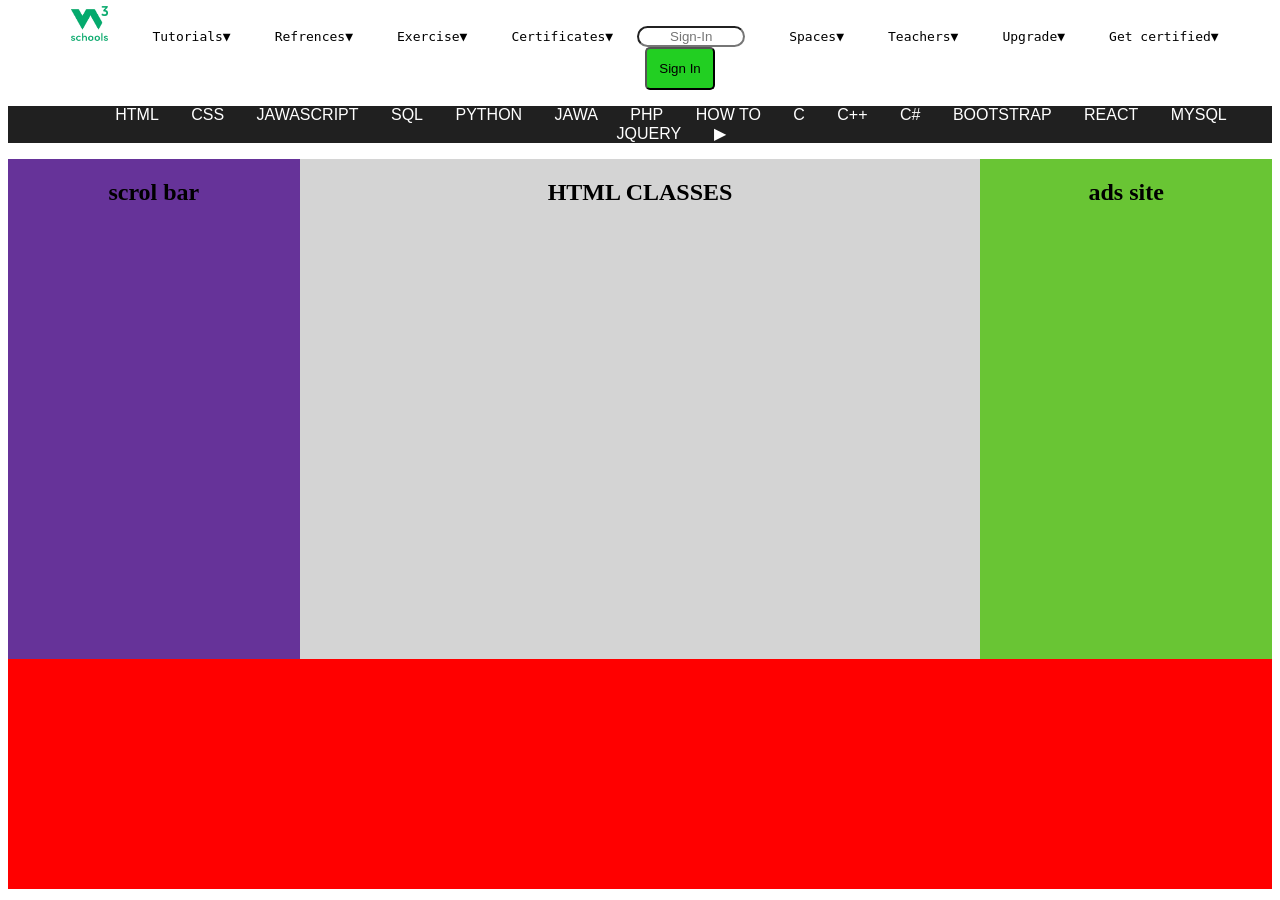
==== index.html @ 8bdd84b0 "added files" ====
<!DOCTYPE html>
<html lang="en">
<head>
    <meta charset="UTF-8">
    <meta name="viewport" content="width=device-width, initial-scale=1.0">
    <link rel="stylesheet" href="index.css">
    <link rel="shortcut icon" href="w3img.png" type="image/x-icon">
    <title>W3 SCHOOL</title>
</head>
<body>
    <nav class="nav1">
    <ul>
        <img src="w3img.png" alt="">
        <li>Tutorials▼</li>
        <li>Refrences▼</li>
        <li>Exercise▼</li>
        <li>Certificates▼</li>
        <input type="text" placeholder="Sign-In">
        <li>Spaces▼</li>
        <li>Teachers▼</li>
        <li>Upgrade▼</li>
        <li>Get certified▼</li>
        <button class="btn-signin">Sign In</button>
    </ul>
    </nav>
    <div class="nav2">
        <ul>
            <li>HTML</li>
            <li>CSS</li>
            <li>JAWASCRIPT</li>
            <li>SQL</li>
            <li>PYTHON</li>
            <li>JAWA</li>
            <li>PHP</li>
            <li>HOW TO</li>
            <liW3.CSS></li>
            <li>C</li>
            <li>C++</li>
            <li>C#</li>
            <li>BOOTSTRAP</li>
            <li>REACT</li>
            <li>MYSQL</li>
            <li>JQUERY</li>
            <li> ▶</li>
        </ul>
    </div>
    <div class="main">
        <div class="one">
            <h2>scrol bar</h2>
        </div>

        <div class="two">
            <h2>HTML CLASSES</h2>
        </div>

        <div class="three">
            <h2>ads site</h2>
        </div>
    </div>
</body>
</html>
---- index.css ----
*{
    list-style-type: none; 
    justify-content: center;
    text-align: center;
}
.nav1 img{
    width: 2px 2px 2px 2px;
    height: 35px;
    padding: 0;
    margin-left: -30px;
    margin-top: -10px;
}
.nav1 ul li{
    display: inline;
    font-family: monospace;
    padding-left: 40px;
    padding-left: -28px;
}
input{
    margin-left: 20px;
    width: 100px;
    border-radius: 20px;
}
.btn-signin{
    margin-left: 40px;
    padding: 12px;
    background-color: rgb(34, 207, 34);
    border-radius: 5px;
}
.nav2{
    width: 100%;
    background-color: rgb(32, 32, 32);
    font-family: 'Franklin Gothic Medium', 'Arial Narrow', Arial, sans-serif;
}
.nav2 ul li{
    display: inline;
    color: white;
    margin-left: 22px;
    padding: 3px;
}
.nav2 ul li:hover{
    background-color: black;
}
.main{
    width: 100%;
    height: 730px;
    background-color: red;
    display: flex;
}
.main .one{
    width: 300px;
    height: 500px;
    background-color: rebeccapurple;
    text-align: center;
}
.main .two{
    width: 700px;
    height: 500px;
    background-color: rgb(212, 212, 212);
    text-align: center;
}
.main .two h2{
    align-items: center;
    justify-content: center;
}
.main .three{
    width: 300px;
    height: 500px;
    background-color: rgb(105, 197, 52);
    text-align: center;
}
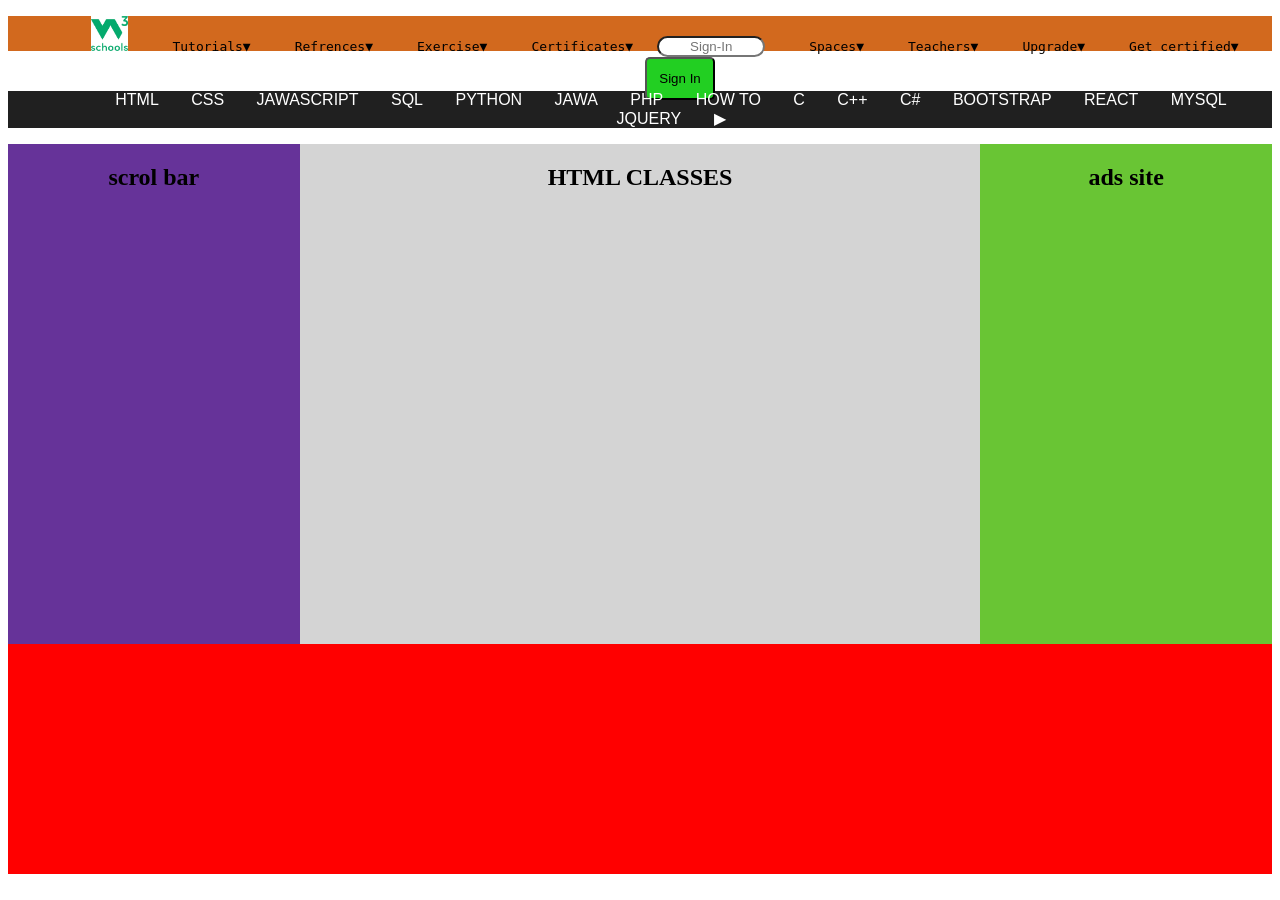
==== commit 69b6270f: "added portfolio template" ====
--- a/index.html
+++ b/index.html
@@ -10,7 +10,7 @@
 <body>
     <nav class="nav1">
     <ul>
-        <img src="w3img.png" alt="">
+        <li><img src="w3img.png" alt=""></li>
         <li>Tutorials▼</li>
         <li>Refrences▼</li>
         <li>Exercise▼</li>
--- a/index.css
+++ b/index.css
@@ -3,12 +3,17 @@
     justify-content: center;
     text-align: center;
 }
-.nav1 img{
+.nav1{
+    width: 100%;
+    height: 35px;
+    margin-bottom: 40px;
+    background-color: chocolate;
+}
+img{
     width: 2px 2px 2px 2px;
     height: 35px;
-    padding: 0;
     margin-left: -30px;
-    margin-top: -10px;
+    
 }
 .nav1 ul li{
     display: inline;
